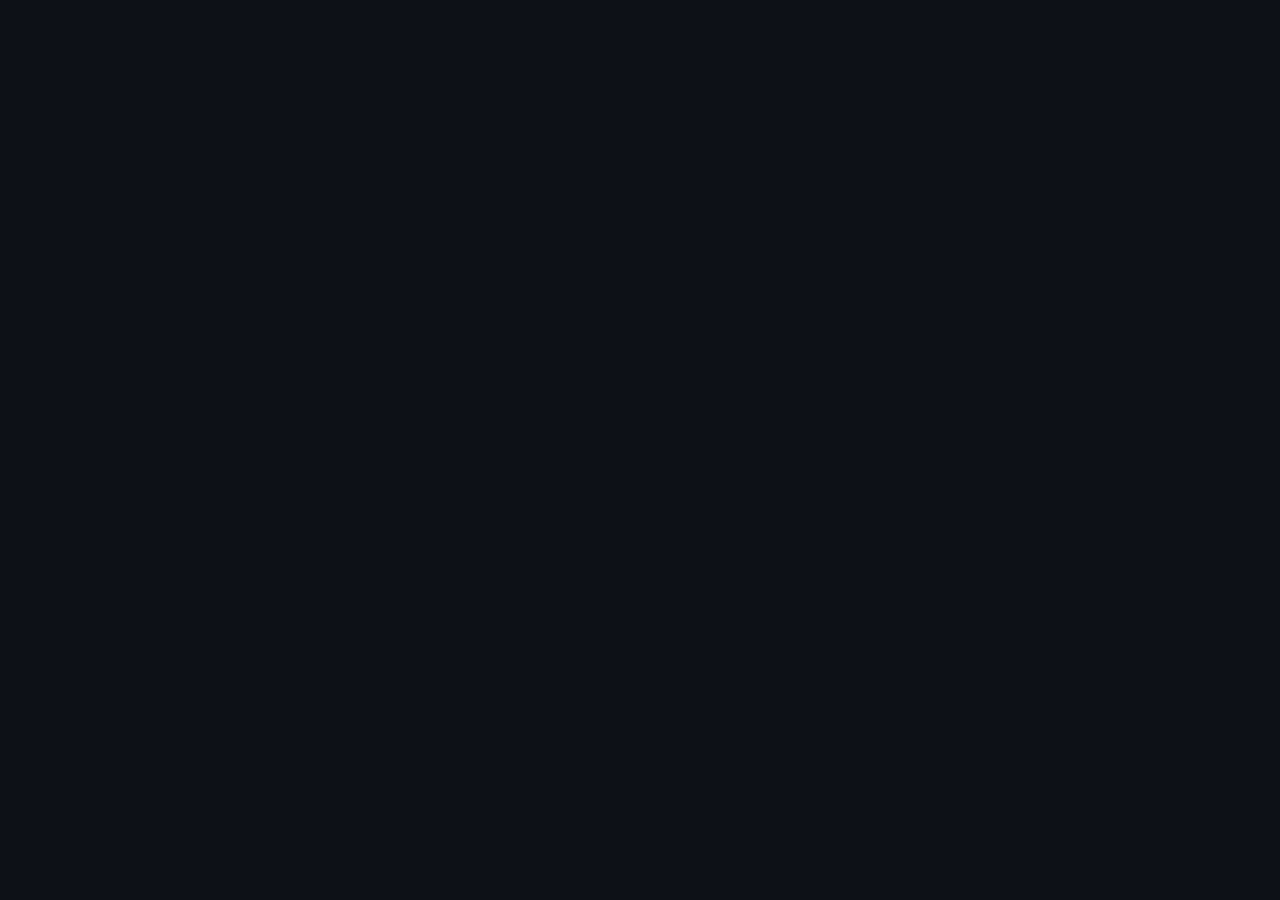
==== automacoes.html @ 561993b7 "feat: add PULSE automations" ====
<!doctype html><html lang="pt-BR" data-theme="dark"><head><meta charset="utf-8"><meta name="viewport" content="width=device-width,initial-scale=1,maximum-scale=1,user-scalable=no,viewport-fit=cover"><title>PULSE — Automações</title><link href="https://fonts.googleapis.com/css2?family=Inter:wght@400;500;600;700;800&display=swap" rel="stylesheet"><link rel="stylesheet" href="pulse-app.css?v=20260929-1820"></head><body><div class="shell" data-shell></div><script src="pulse-data.js?v=20260929-1820"></script><script src="pulse-app.js?v=20260929-1820"></script></body></html>
---- pulse-app.css ----
:root{--bg:#0d1117;--panel:#131a23;--panel2:#192330;--text:#edf3f8;--muted:#8998a8;--line:#ffffff12;--blue:#78a7ff;--mint:#79d8bd;--violet:#b19cff;--danger:#ef747b;--shadow:0 18px 55px #0005}:root[data-theme="light"]{--bg:#f4f6f8;--panel:#fff;--panel2:#edf1f5;--text:#15202c;--muted:#6e7a88;--line:#16212d18;--blue:#3d73d7;--mint:#2d9c79;--violet:#775dd8;--shadow:0 18px 45px #1c27331a}*{box-sizing:border-box}html{-webkit-text-size-adjust:100%}body{margin:0;background:var(--bg);color:var(--text);font:14px/1.5 Inter,Arial,sans-serif;overflow-x:hidden}a{color:inherit;text-decoration:none}button,input,select,textarea{font:inherit}.shell{min-height:100vh;display:grid;grid-template-columns:240px 1fr}.sidebar{position:sticky;top:0;height:100vh;background:color-mix(in srgb,var(--bg) 88%,#000);border-right:1px solid var(--line);padding:20px 14px;display:flex;flex-direction:column}.brand{font-weight:900;font-size:18px;letter-spacing:.12em;padding:4px 10px 24px}.brand b{color:var(--blue)}.workspace-switch{background:var(--panel);border:1px solid var(--line);border-radius:12px;padding:11px;margin-bottom:18px}.side-nav{display:grid;gap:4px}.side-nav a{padding:10px 12px;border-radius:9px;color:var(--muted);display:flex;justify-content:space-between;gap:10px}.side-nav a:hover,.side-nav a.active{background:var(--panel2);color:var(--text)}.side-section{font-size:10px;text-transform:uppercase;letter-spacing:.12em;color:var(--muted);padding:18px 10px 7px}.side-footer{margin-top:auto;border-top:1px solid var(--line);padding:14px 8px}.user{display:flex;gap:10px;align-items:center}.avatar{width:34px;height:34px;border-radius:50%;display:grid;place-items:center;background:linear-gradient(135deg,var(--blue),var(--violet));font-weight:800}.main{padding:24px;min-width:0}.topbar{position:sticky;top:0;z-index:20;background:linear-gradient(to bottom,var(--bg) 78%,transparent);padding:4px 0 18px;display:flex;justify-content:space-between;gap:18px;align-items:center}.topbar h1{font-size:27px;margin:0}.top-actions{display:flex;gap:8px}.icon-btn,.button,.period{border:1px solid var(--line);background:var(--panel);color:var(--text);border-radius:10px;cursor:pointer}.icon-btn{width:42px;height:42px}.button{padding:10px 14px;font-weight:700}.button.primary{background:var(--blue);border-color:var(--blue);color:white}.search{height:42px;border:1px solid var(--line);background:var(--panel);border-radius:10px;padding:0 12px;color:var(--text);width:min(320px,32vw)}.metrics{display:grid;grid-template-columns:repeat(4,1fr);gap:12px;margin:14px 0}.metric{background:var(--panel);border:1px solid var(--line);border-radius:16px;padding:17px;position:relative;overflow:hidden}.metric span{color:var(--muted)}.metric strong{display:block;font-size:27px;margin-top:8px;letter-spacing:-.04em}.metric small{color:var(--mint)}.metric:after{content:"";position:absolute;left:16px;right:16px;bottom:0;height:2px;background:linear-gradient(90deg,var(--blue),transparent)}.grid{display:grid;grid-template-columns:1.25fr .75fr;gap:12px}.card{background:var(--panel);border:1px solid var(--line);border-radius:16px;padding:18px}.card-head{display:flex;justify-content:space-between;gap:12px;align-items:center;margin-bottom:15px}.card-head h2{font-size:16px;margin:0}.muted{color:var(--muted)}.chart{height:260px;display:flex;align-items:end;gap:8px;border-bottom:1px solid var(--line)}.bar{flex:1;background:linear-gradient(to top,var(--blue),var(--violet));border-radius:7px 7px 0 0}.bar:nth-child(2n){background:linear-gradient(to top,var(--mint),var(--blue))}.task-list{display:grid;gap:8px}.task{border:1px solid var(--line);border-radius:11px;padding:12px;display:grid;grid-template-columns:1fr auto;gap:10px}.task strong{display:block}.task small{color:var(--muted)}.priority{font-size:10px;border-radius:999px;padding:5px 7px;background:var(--panel2)}.table{background:var(--panel);border:1px solid var(--line);border-radius:15px;overflow:hidden}.row{display:grid;grid-template-columns:1.4fr 1fr 1fr 1fr .8fr;gap:10px;padding:13px 15px;border-bottom:1px solid var(--line);align-items:center}.row.header{font-size:10px;text-transform:uppercase;letter-spacing:.08em;color:var(--muted)}.health{height:6px;border-radius:999px;background:var(--panel2);overflow:hidden}.health i{display:block;height:100%;background:var(--mint)}.stage{display:inline-flex;width:max-content;border-radius:999px;padding:5px 8px;background:var(--panel2);font-size:11px}.page-head{display:flex;justify-content:space-between;gap:18px;align-items:end;margin-bottom:18px}.page-head h1{font-size:32px;margin:0}.page-head p{color:var(--muted);margin:4px 0}.pipeline{display:grid;grid-template-columns:repeat(4,1fr);gap:10px}.lane{background:var(--panel);border:1px solid var(--line);border-radius:14px;padding:12px;min-height:440px}.lane-head{display:flex;justify-content:space-between;margin-bottom:10px}.ticket{background:var(--panel2);border:1px solid var(--line);border-radius:10px;padding:11px;margin-bottom:8px}.ticket h3{font-size:13px;margin:0 0 4px}.ticket p{font-size:11px;color:var(--muted);margin:0}.ticket button{border:0;background:transparent;color:var(--blue);padding:8px 0 0}.client-hero{display:grid;grid-template-columns:1fr auto;gap:20px;background:var(--panel);border:1px solid var(--line);border-radius:16px;padding:20px}.client-title{display:flex;gap:14px;align-items:center}.client-logo{width:54px;height:54px;border-radius:14px;background:linear-gradient(135deg,var(--blue),var(--mint));display:grid;place-items:center;font-weight:900}.client-actions{display:flex;gap:8px}.detail-grid{display:grid;grid-template-columns:1fr 340px;gap:12px;margin-top:12px}.timeline{display:grid;gap:8px}.timeline-item{border-left:2px solid var(--line);padding:4px 0 12px 14px}.timeline-item span{color:var(--muted);font-size:11px}.message-layout{display:grid;grid-template-columns:300px 1fr;gap:12px}.message-list,.message-view{background:var(--panel);border:1px solid var(--line);border-radius:15px;overflow:hidden}.message-item{padding:13px;border-bottom:1px solid var(--line);cursor:pointer}.message-item.active{background:var(--panel2)}.message-view{padding:18px}.report-grid{display:grid;grid-template-columns:repeat(2,1fr);gap:12px}.report{background:var(--panel);border:1px solid var(--line);border-radius:15px;padding:18px}.spark{height:170px;display:flex;align-items:end;gap:7px;margin-top:12px}.spark i{flex:1;background:linear-gradient(var(--blue),var(--violet));border-radius:5px 5px 0 0}.automation-grid,.team-grid{display:grid;grid-template-columns:repeat(2,1fr);gap:12px}.automation,.member,.setting{background:var(--panel);border:1px solid var(--line);border-radius:15px;padding:16px}.automation-head,.member-head{display:flex;justify-content:space-between;gap:12px}.switch{width:44px;height:24px;border:0;border-radius:999px;background:#45505d;position:relative}.switch:after{content:"";position:absolute;left:3px;top:3px;width:18px;height:18px;border-radius:50%;background:white;transition:.2s}.switch.on{background:var(--mint)}.switch.on:after{left:23px}.member-head{align-items:center}.member-avatar{width:42px;height:42px;border-radius:50%;background:var(--panel2);display:grid;place-items:center;font-weight:800}.settings{display:grid;grid-template-columns:repeat(2,1fr);gap:12px}.setting label{display:flex;justify-content:space-between;gap:14px}.mobile-nav{display:none}@media(max-width:1050px){.shell{grid-template-columns:1fr}.sidebar{position:static;height:auto;border-right:0;border-bottom:1px solid var(--line);padding:10px}.side-nav{display:flex;overflow:auto}.side-nav a{white-space:nowrap}.side-section,.workspace-switch,.side-footer{display:none}.metrics{grid-template-columns:1fr 1fr}.grid,.detail-grid{grid-template-columns:1fr}.pipeline{grid-template-columns:1fr 1fr}.message-layout{grid-template-columns:1fr}.automation-grid,.team-grid,.settings{grid-template-columns:1fr}.report-grid{grid-template-columns:1fr 1fr}}@media(max-width:650px){body{padding-bottom:66px}.main{padding:14px}.topbar{align-items:flex-start;flex-direction:column}.search{width:100%}.metrics,.pipeline,.report-grid{grid-template-columns:1fr}.row{grid-template-columns:1.4fr 1fr}.row>*:nth-child(n+3){display:none}.client-hero{grid-template-columns:1fr}.client-actions{flex-wrap:wrap}.mobile-nav{position:fixed;left:0;right:0;bottom:0;z-index:80;height:64px;background:#16202b;display:grid;grid-template-columns:repeat(4,1fr);box-shadow:0 -8px 28px #0004}.mobile-nav a{display:grid;place-items:center;align-content:center;color:white;font-size:20px}.mobile-nav span{font-size:10px;font-weight:800}}
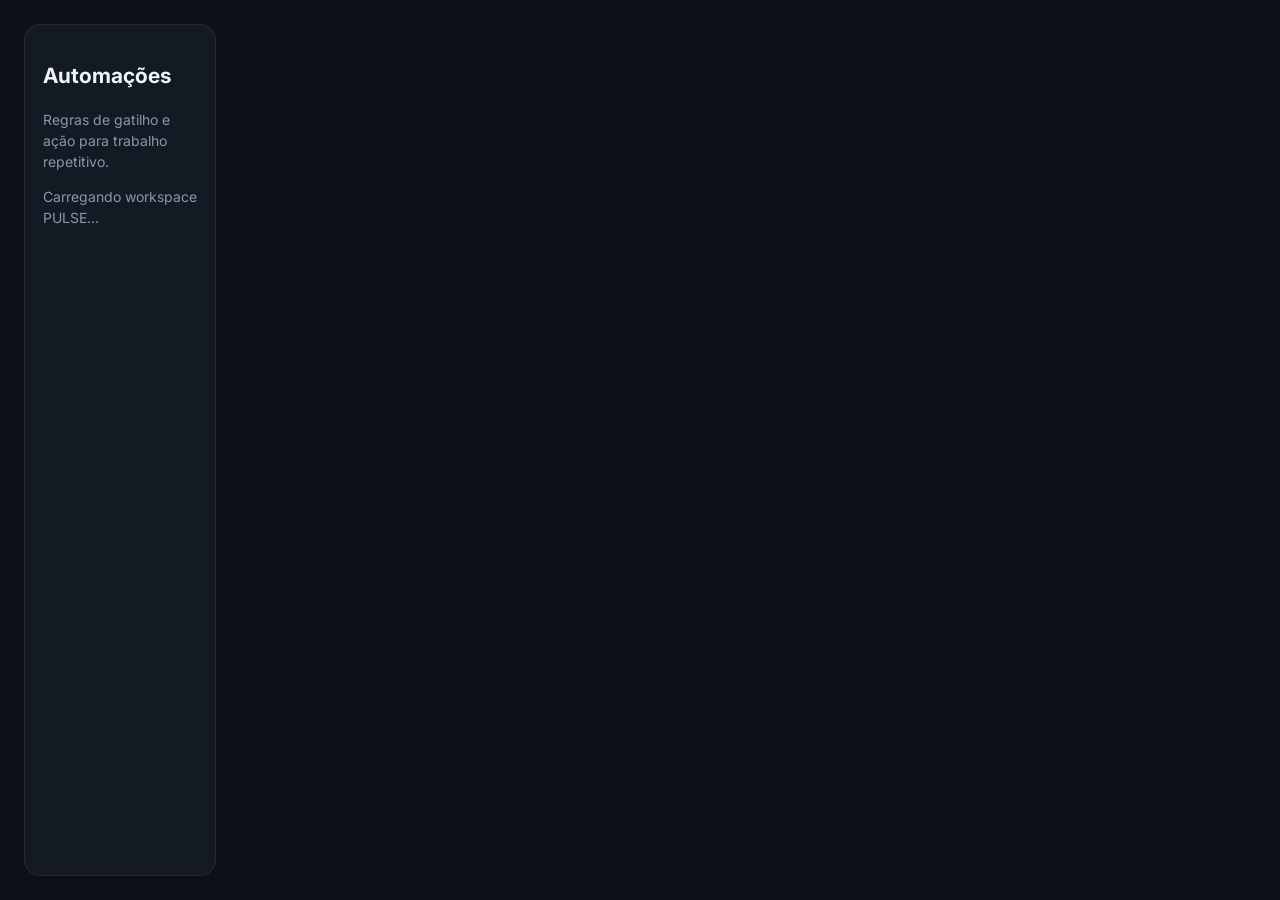
==== commit 94bdcc6f: "fix: add resilient static fallback" ====
--- a/automacoes.html
+++ b/automacoes.html
@@ -1 +1 @@
-<!doctype html><html lang="pt-BR" data-theme="dark"><head><meta charset="utf-8"><meta name="viewport" content="width=device-width,initial-scale=1,maximum-scale=1,user-scalable=no,viewport-fit=cover"><title>PULSE — Automações</title><link href="https://fonts.googleapis.com/css2?family=Inter:wght@400;500;600;700;800&display=swap" rel="stylesheet"><link rel="stylesheet" href="pulse-app.css?v=20260929-1820"></head><body><div class="shell" data-shell></div><script src="pulse-data.js?v=20260929-1820"></script><script src="pulse-app.js?v=20260929-1820"></script></body></html>+<!doctype html><html lang="pt-BR" data-theme="dark"><head><meta charset="utf-8"><meta name="viewport" content="width=device-width,initial-scale=1,maximum-scale=1,user-scalable=no,viewport-fit=cover"><title>PULSE — Automações</title><link href="https://fonts.googleapis.com/css2?family=Inter:wght@400;500;600;700;800&display=swap" rel="stylesheet"><link rel="stylesheet" href="pulse-app.css?v=20260929-1827"></head><body><div class="shell" data-shell><section class="card fallback-static" style="margin:24px"><h1>Automações</h1><p class="muted">Regras de gatilho e ação para trabalho repetitivo.</p><p class="muted">Carregando workspace PULSE…</p></section></div><script src="pulse-data.js?v=20260929-1827"></script><script src="pulse-app.js?v=20260929-1827"></script></body></html>
